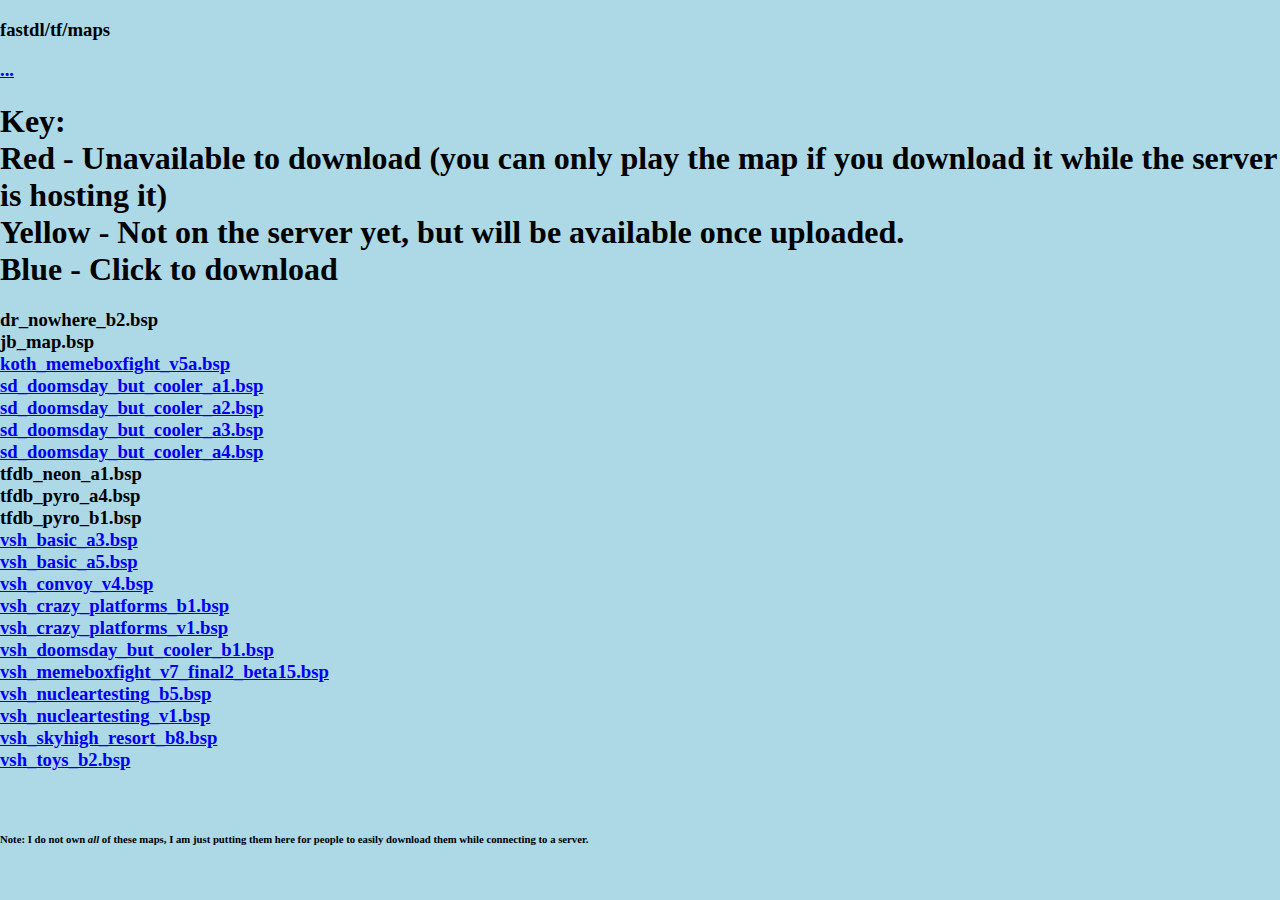
==== fastdl/tf/maps/index.html @ 4131f770 "added page to download map files directly" ====
<!DOCTYPE html>
<head>
    <title>fastdl/tf/maps</title>
    <meta charset="UTF-8">
    <meta name="viewport" content="width=device-width, initial-scale=1">
    <link rel="icon" href="icon.png" type="image/gif" sizes="16x16">
    <link rel="stylesheet" href="https://freefastdl.cf/other.css">
<style>
    body {
      font-family: Bebas Neue, cursive;
      margin: 0;
    }
</style>
</head>

<body style="background-color:lightblue;">
<h3 class="centeredtext">fastdl/tf/maps</h3>
<a href="../index.html"><h3 class="centeredtext">...</h3></a>
<h1 class="centeredtext">Key:<br>
<span class="unavailable-download">Red - Unavailable to download (you can only play the map if you download it while the server is hosting it)</span><br>
<span class="almost-available-download">Yellow - Not on the server yet, but will be available once uploaded.</span><br>
<span class="available-download">Blue - Click to download</span></h1>
<h3 class="centeredtext">
<span class="centeredtext unavailable-download">dr_nowhere_b2.bsp</span><br>
<span class="centeredtext unavailable-download">jb_map.bsp</span><br>
<span class="available-download"></span><a href="koth_memeboxfight_v5a.bsp">koth_memeboxfight_v5a.bsp</a><br>
<span class="available-download"></span><a href="sd_doomsday_but_cooler_a3.bsp">sd_doomsday_but_cooler_a1.bsp</a><br>
<span class="available-download"></span><a href="sd_doomsday_but_cooler_a3.bsp">sd_doomsday_but_cooler_a2.bsp</a><br>
<span class="available-download"></span><a href="sd_doomsday_but_cooler_a3.bsp">sd_doomsday_but_cooler_a3.bsp</a><br>
<span class="available-download"></span><a href="sd_doomsday_but_cooler_a4.bsp">sd_doomsday_but_cooler_a4.bsp</a><br>
<span class="centeredtext unavailable-download">tfdb_neon_a1.bsp</span><br>
<span class="centeredtext unavailable-download">tfdb_pyro_a4.bsp</span><br>
<span class="centeredtext unavailable-download">tfdb_pyro_b1.bsp</span><br>
<span class="available-download"></span><a href="vsh_basic_a3.bsp">vsh_basic_a3.bsp</a><br>
<span class="available-download"></span><a href="vsh_basic_a5.bsp">vsh_basic_a5.bsp</a><br>
<span class="available-download"></span><a href="vsh_convoy_v4.bsp">vsh_convoy_v4.bsp</a><br>
<span class="available-download"></span><a href="vsh_crazy_platforms_b1.bsp">vsh_crazy_platforms_b1.bsp</a><br>
<span class="available-download"></span><a href="vsh_crazy_platforms_b1.bsp">vsh_crazy_platforms_v1.bsp</a><br>
<span class="available-download"></span><a href="vsh_doomsday_but_cooler_b1.bsp">vsh_doomsday_but_cooler_b1.bsp</a><br>
<span class="available-download"></span><a href="vsh_memeboxfight_v7_final2_beta15.bsp">vsh_memeboxfight_v7_final2_beta15.bsp</a><br>
<span class="available-download"></span><a href="vsh_nucleartesting_b5.bsp">vsh_nucleartesting_b5.bsp</a><br>
<span class="available-download"></span><a href="vsh_nucleartesting_b5.bsp">vsh_nucleartesting_v1.bsp</a><br>
<span class="available-download"></span><a href="vsh_skyhigh_resort_b8.bsp">vsh_skyhigh_resort_b8.bsp</a><br>
<span class="available-download"></span><a href="vsh_toys_b2.bsp">vsh_toys_b2.bsp</a><br>
</h3>
<br>
<h6 class="centeredtext">Note: I do not own <em>all</em> of these maps, I am just putting them here for people to easily download them while connecting to a server.</h6>
</body>
</html>
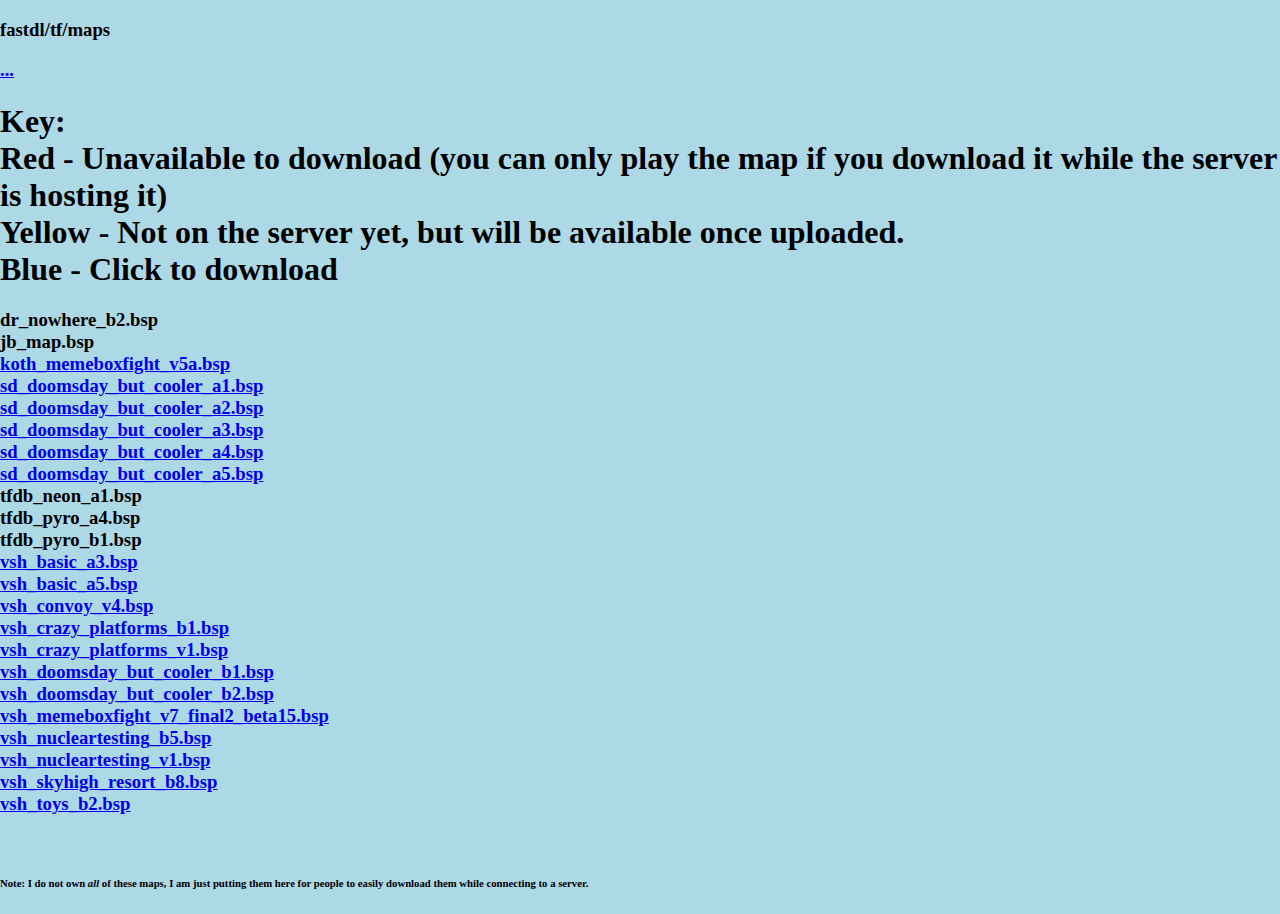
==== commit 42fd45af: "updated 2 maps" ====
--- a/fastdl/tf/maps/index.html
+++ b/fastdl/tf/maps/index.html
@@ -28,6 +28,7 @@
 <span class="available-download"></span><a href="sd_doomsday_but_cooler_a3.bsp">sd_doomsday_but_cooler_a2.bsp</a><br>
 <span class="available-download"></span><a href="sd_doomsday_but_cooler_a3.bsp">sd_doomsday_but_cooler_a3.bsp</a><br>
 <span class="available-download"></span><a href="sd_doomsday_but_cooler_a4.bsp">sd_doomsday_but_cooler_a4.bsp</a><br>
+<span class="available-download"></span><a href="sd_doomsday_but_cooler_a5.bsp">sd_doomsday_but_cooler_a5.bsp</a><br>
 <span class="centeredtext unavailable-download">tfdb_neon_a1.bsp</span><br>
 <span class="centeredtext unavailable-download">tfdb_pyro_a4.bsp</span><br>
 <span class="centeredtext unavailable-download">tfdb_pyro_b1.bsp</span><br>
@@ -37,6 +38,7 @@
 <span class="available-download"></span><a href="vsh_crazy_platforms_b1.bsp">vsh_crazy_platforms_b1.bsp</a><br>
 <span class="available-download"></span><a href="vsh_crazy_platforms_b1.bsp">vsh_crazy_platforms_v1.bsp</a><br>
 <span class="available-download"></span><a href="vsh_doomsday_but_cooler_b1.bsp">vsh_doomsday_but_cooler_b1.bsp</a><br>
+<span class="available-download"></span><a href="vsh_doomsday_but_cooler_b2.bsp">vsh_doomsday_but_cooler_b2.bsp</a><br>
 <span class="available-download"></span><a href="vsh_memeboxfight_v7_final2_beta15.bsp">vsh_memeboxfight_v7_final2_beta15.bsp</a><br>
 <span class="available-download"></span><a href="vsh_nucleartesting_b5.bsp">vsh_nucleartesting_b5.bsp</a><br>
 <span class="available-download"></span><a href="vsh_nucleartesting_b5.bsp">vsh_nucleartesting_v1.bsp</a><br>
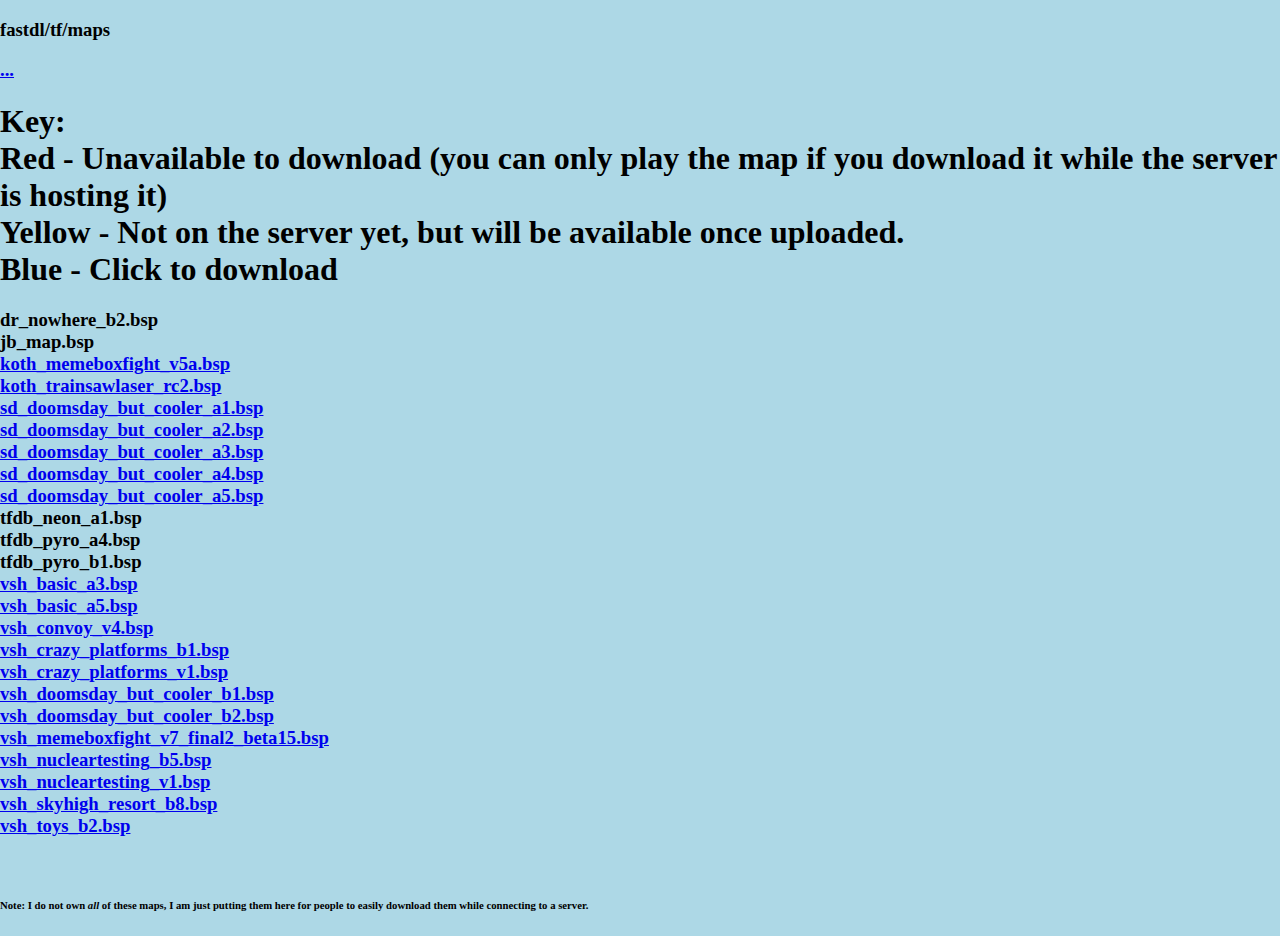
==== commit 66acc99d: "added trainsawlaser" ====
--- a/fastdl/tf/maps/index.html
+++ b/fastdl/tf/maps/index.html
@@ -24,6 +24,7 @@
 <span class="centeredtext unavailable-download">dr_nowhere_b2.bsp</span><br>
 <span class="centeredtext unavailable-download">jb_map.bsp</span><br>
 <span class="available-download"></span><a href="koth_memeboxfight_v5a.bsp">koth_memeboxfight_v5a.bsp</a><br>
+<span class="available-download"></span><a href="koth_trainsawlaser_rc2.bsp">koth_trainsawlaser_rc2.bsp</a><br>
 <span class="available-download"></span><a href="sd_doomsday_but_cooler_a3.bsp">sd_doomsday_but_cooler_a1.bsp</a><br>
 <span class="available-download"></span><a href="sd_doomsday_but_cooler_a3.bsp">sd_doomsday_but_cooler_a2.bsp</a><br>
 <span class="available-download"></span><a href="sd_doomsday_but_cooler_a3.bsp">sd_doomsday_but_cooler_a3.bsp</a><br>
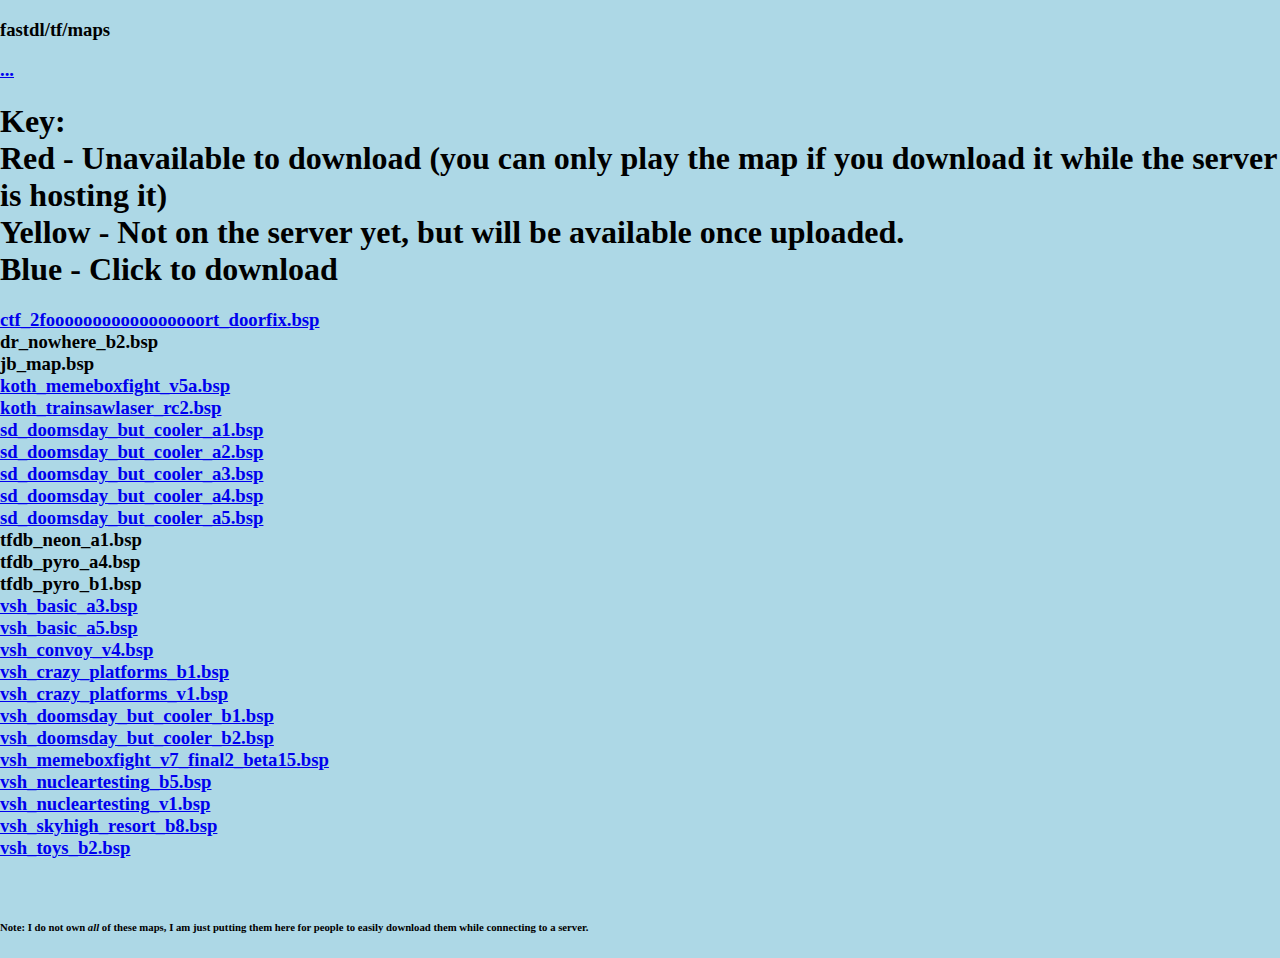
==== commit 6e535ebe: "added map" ====
--- a/fastdl/tf/maps/index.html
+++ b/fastdl/tf/maps/index.html
@@ -21,6 +21,7 @@
 <span class="almost-available-download">Yellow - Not on the server yet, but will be available once uploaded.</span><br>
 <span class="available-download">Blue - Click to download</span></h1>
 <h3 class="centeredtext">
+<span class="available-download"></span><a href="ctf_2fooooooooooooooooort_doorfix.bsp">ctf_2fooooooooooooooooort_doorfix.bsp</a><br>
 <span class="centeredtext unavailable-download">dr_nowhere_b2.bsp</span><br>
 <span class="centeredtext unavailable-download">jb_map.bsp</span><br>
 <span class="available-download"></span><a href="koth_memeboxfight_v5a.bsp">koth_memeboxfight_v5a.bsp</a><br>
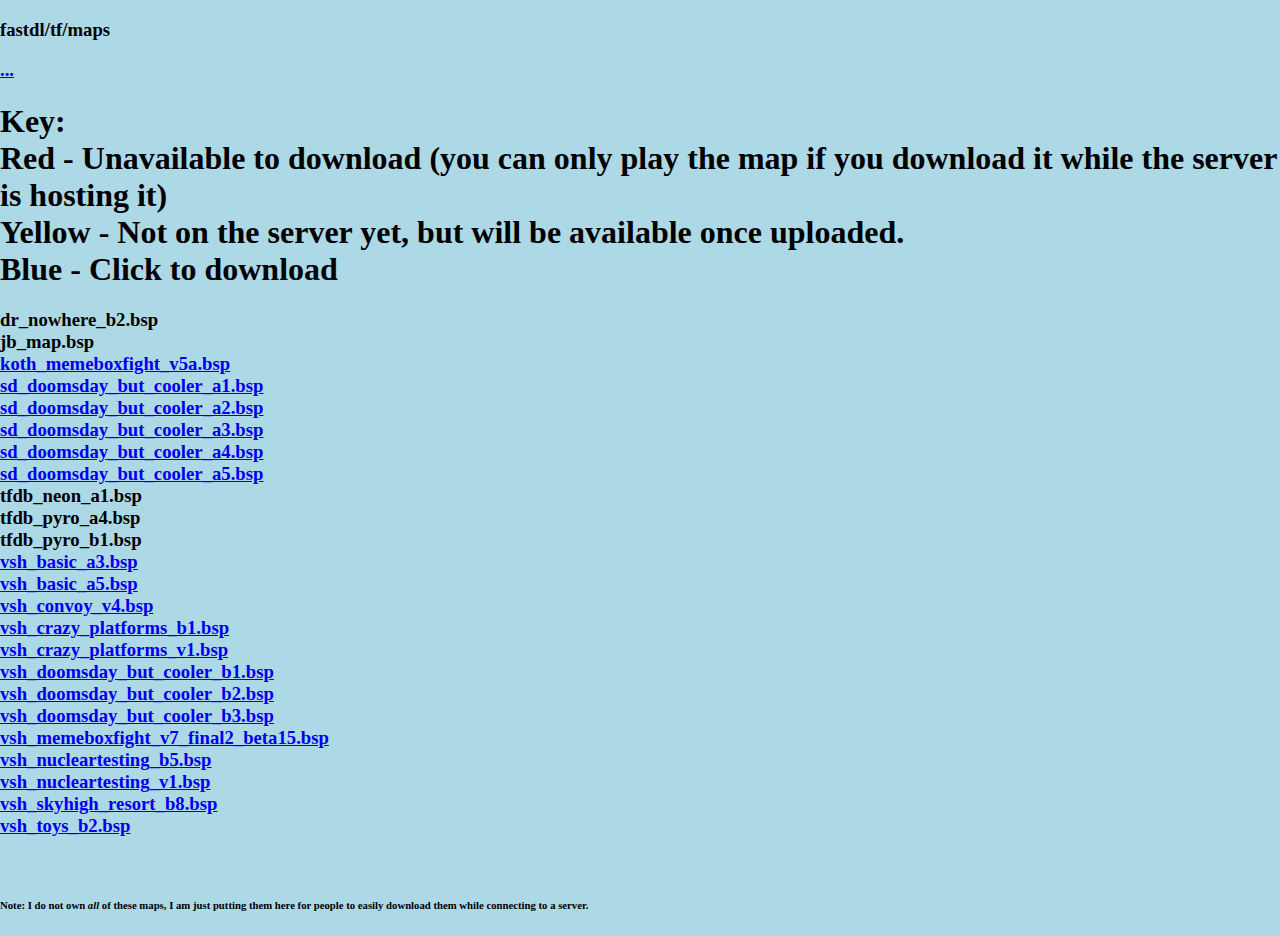
==== commit 1efcae04: "Update index.html" ====
--- a/fastdl/tf/maps/index.html
+++ b/fastdl/tf/maps/index.html
@@ -21,11 +21,9 @@
 <span class="almost-available-download">Yellow - Not on the server yet, but will be available once uploaded.</span><br>
 <span class="available-download">Blue - Click to download</span></h1>
 <h3 class="centeredtext">
-<span class="available-download"></span><a href="ctf_2fooooooooooooooooort_doorfix.bsp">ctf_2fooooooooooooooooort_doorfix.bsp</a><br>
 <span class="centeredtext unavailable-download">dr_nowhere_b2.bsp</span><br>
 <span class="centeredtext unavailable-download">jb_map.bsp</span><br>
 <span class="available-download"></span><a href="koth_memeboxfight_v5a.bsp">koth_memeboxfight_v5a.bsp</a><br>
-<span class="available-download"></span><a href="koth_trainsawlaser_rc2.bsp">koth_trainsawlaser_rc2.bsp</a><br>
 <span class="available-download"></span><a href="sd_doomsday_but_cooler_a3.bsp">sd_doomsday_but_cooler_a1.bsp</a><br>
 <span class="available-download"></span><a href="sd_doomsday_but_cooler_a3.bsp">sd_doomsday_but_cooler_a2.bsp</a><br>
 <span class="available-download"></span><a href="sd_doomsday_but_cooler_a3.bsp">sd_doomsday_but_cooler_a3.bsp</a><br>
@@ -41,6 +39,7 @@
 <span class="available-download"></span><a href="vsh_crazy_platforms_b1.bsp">vsh_crazy_platforms_v1.bsp</a><br>
 <span class="available-download"></span><a href="vsh_doomsday_but_cooler_b1.bsp">vsh_doomsday_but_cooler_b1.bsp</a><br>
 <span class="available-download"></span><a href="vsh_doomsday_but_cooler_b2.bsp">vsh_doomsday_but_cooler_b2.bsp</a><br>
+<span class="available-download"></span><a href="vsh_doomsday_but_cooler_b3.bsp">vsh_doomsday_but_cooler_b3.bsp</a><br>
 <span class="available-download"></span><a href="vsh_memeboxfight_v7_final2_beta15.bsp">vsh_memeboxfight_v7_final2_beta15.bsp</a><br>
 <span class="available-download"></span><a href="vsh_nucleartesting_b5.bsp">vsh_nucleartesting_b5.bsp</a><br>
 <span class="available-download"></span><a href="vsh_nucleartesting_b5.bsp">vsh_nucleartesting_v1.bsp</a><br>
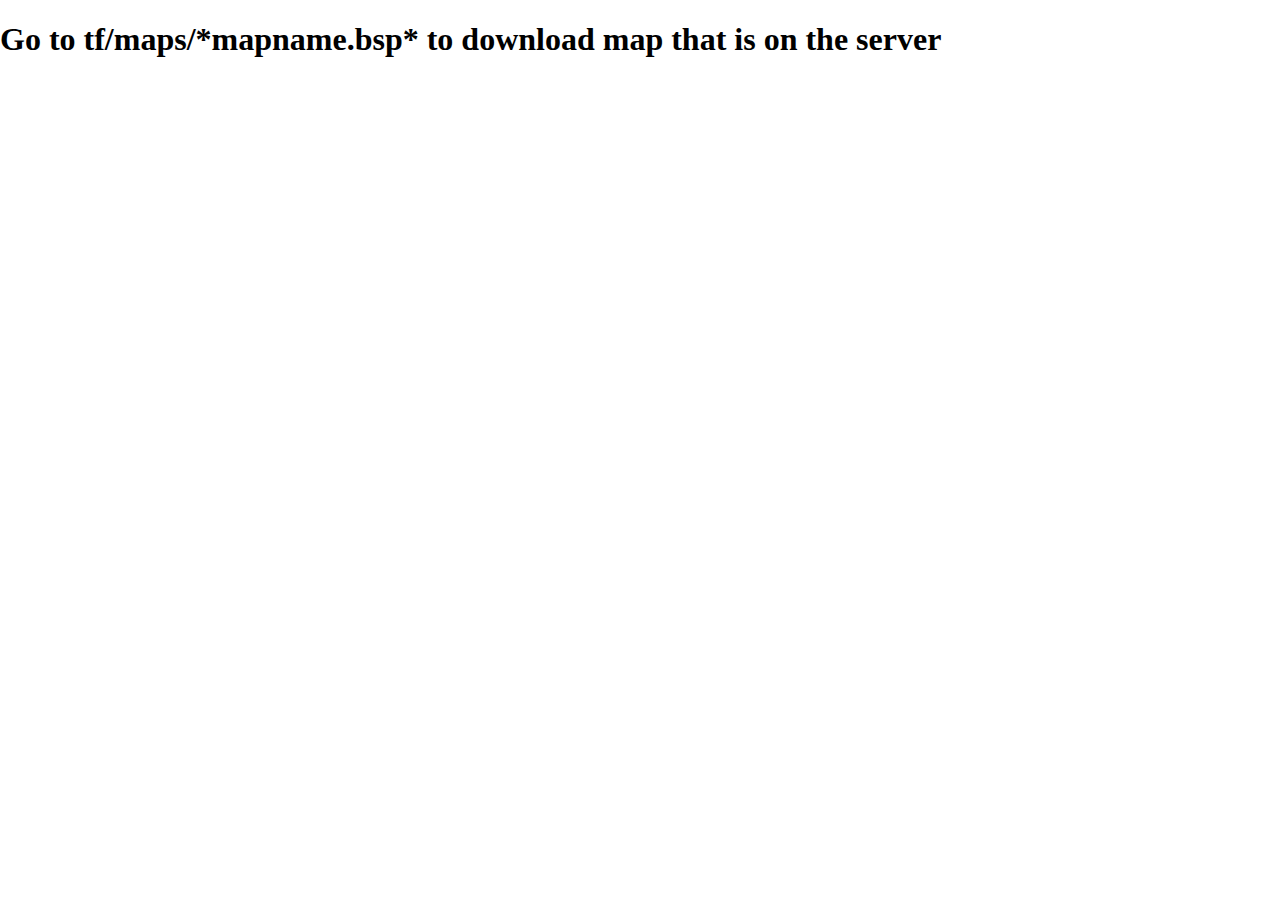
==== commit 31831cc6: "Update index.html" ====
--- a/fastdl/tf/maps/index.html
+++ b/fastdl/tf/maps/index.html
@@ -13,6 +13,8 @@
 </style>
 </head>
 
+<h1 class="centeredtext">Go to tf/maps/*mapname.bsp* to download map that is on the server</h1>
+<!--
 <body style="background-color:lightblue;">
 <h3 class="centeredtext">fastdl/tf/maps</h3>
 <a href="../index.html"><h3 class="centeredtext">...</h3></a>
@@ -48,5 +50,6 @@
 </h3>
 <br>
 <h6 class="centeredtext">Note: I do not own <em>all</em> of these maps, I am just putting them here for people to easily download them while connecting to a server.</h6>
+-->
 </body>
 </html>